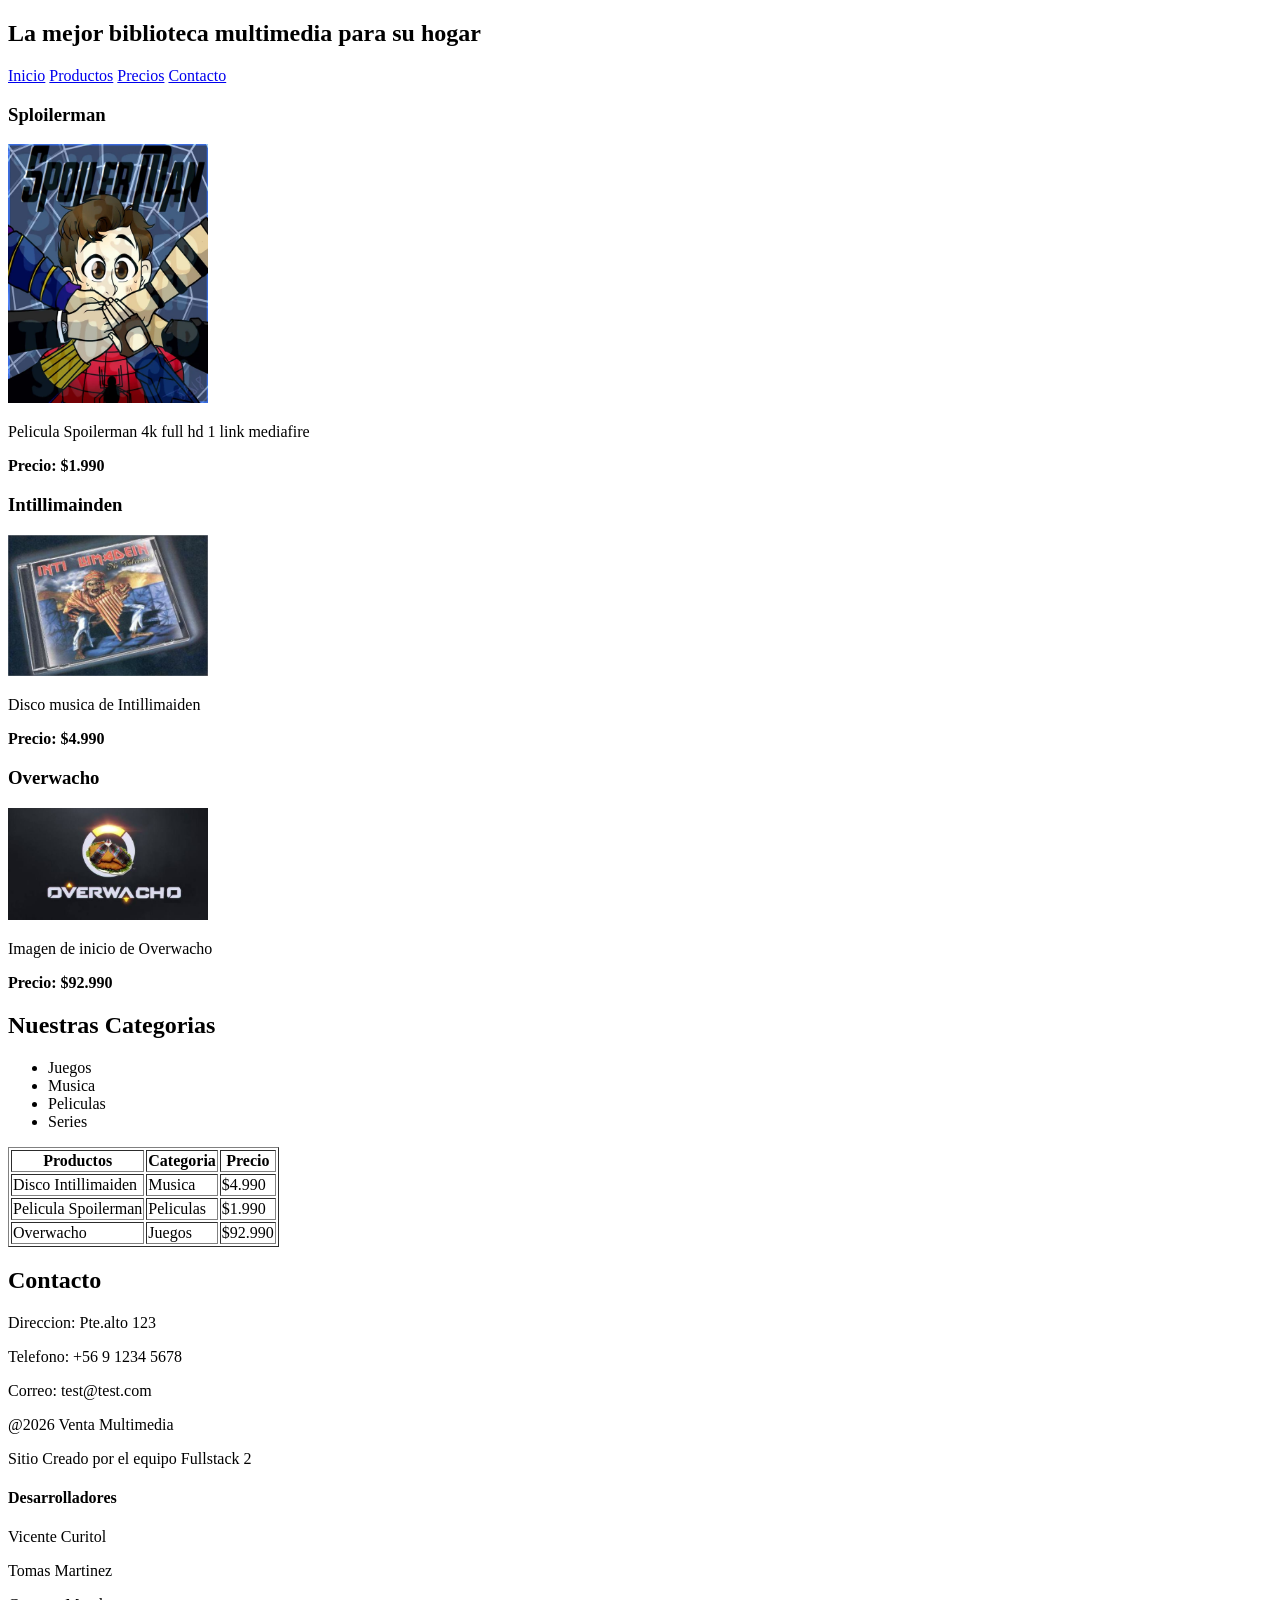
==== Tarea 13-08-2026/index.html @ f583eef0 "Tarea para primera idea de proyecto en grupo" ====
<!DOCTYPE html>
<html lang="es">
<head>
    <meta charset="UTF-8">
    <meta name="viewport" content="width=device-width, initial-scale=1.0">
    <title>Venta Multimedia</title>
</head>
<body>
    <main>
        <section id="inicio">
            <h1>La mejor biblioteca multimedia para su hogar</h1>
            <nav>
                <a href="#inicio">Inicio</a>
                <a href="#productos">Productos</a>
                <a href="#precios">Precios</a>
                <a href="#contacto">Contacto</a>
            </nav>
        </section>
        <section id="productos">
            <article>
                <h3>Sploilerman</h3>
                <img src="img/Spoilerman.webp" alt="Portada Spoilerman" width="200px">
                <p>Pelicula Spoilerman 4k full hd 1 link mediafire</p>
                <p><strong>Precio: $1.990</strong></p>
            </article>
            <article>
                <h3>Intillimainden</h3>
                <img src="img/intillimaiden.jpg" alt="Caratula Intillimaiden" width="200px">
                <p>Disco musica de Intillimaiden</p>
                <p><strong>Precio: $4.990</strong></p>
            </article>
            <article>
                <h3>Overwacho</h3>
                <img src="img/Overwacho.jpg" alt="Overwacho" width="200px">
                <p>Imagen de inicio de Overwacho</p>
                <p><strong>Precio: $92.990</strong></p>
            </article>
        </section>
        <section id="Categorias">
            <h2>Nuestras Categorias</h2>
            <ul>
                <li>Juegos</li>
                <li>Musica</li>
                <li>Peliculas</li>
                <li>Series</li>
            </ul>
        </section>
        <section id="precios">
            <table border="1">
                <tr>
                    <th>Productos</th>
                    <th>Categoria</th>
                    <th>Precio</th>
                </tr>
                <tr>
                    <td>Disco Intillimaiden</td>
                    <td>Musica</td>
                    <td>$4.990</td>
                </tr>
                <tr>
                    <td>Pelicula Spoilerman</td>
                    <td>Peliculas</td>
                    <td>$1.990</td>
                </tr>
                <tr>
                    <td>Overwacho</td>
                    <td>Juegos</td>
                    <td>$92.990</td>
                </tr>
            </table>
        </section>
        <section id="contacto">
            <h2>Contacto</h2>
            <p>Direccion: Pte.alto 123</p>
            <p>Telefono: +56 9 1234 5678</p>
            <p>Correo: test@test.com</p>
        </section>
    </main>
    <footer>
        <p>@2026 Venta Multimedia</p>
        <p>Sitio Creado por el equipo Fullstack 2</p>
        <h4>Desarrolladores</h4>
        <p>Vicente Curitol</p>
        <p>Tomas Martinez</p>
        <p>Gustavo Mendez</p>
    </footer>
</body>
</html>
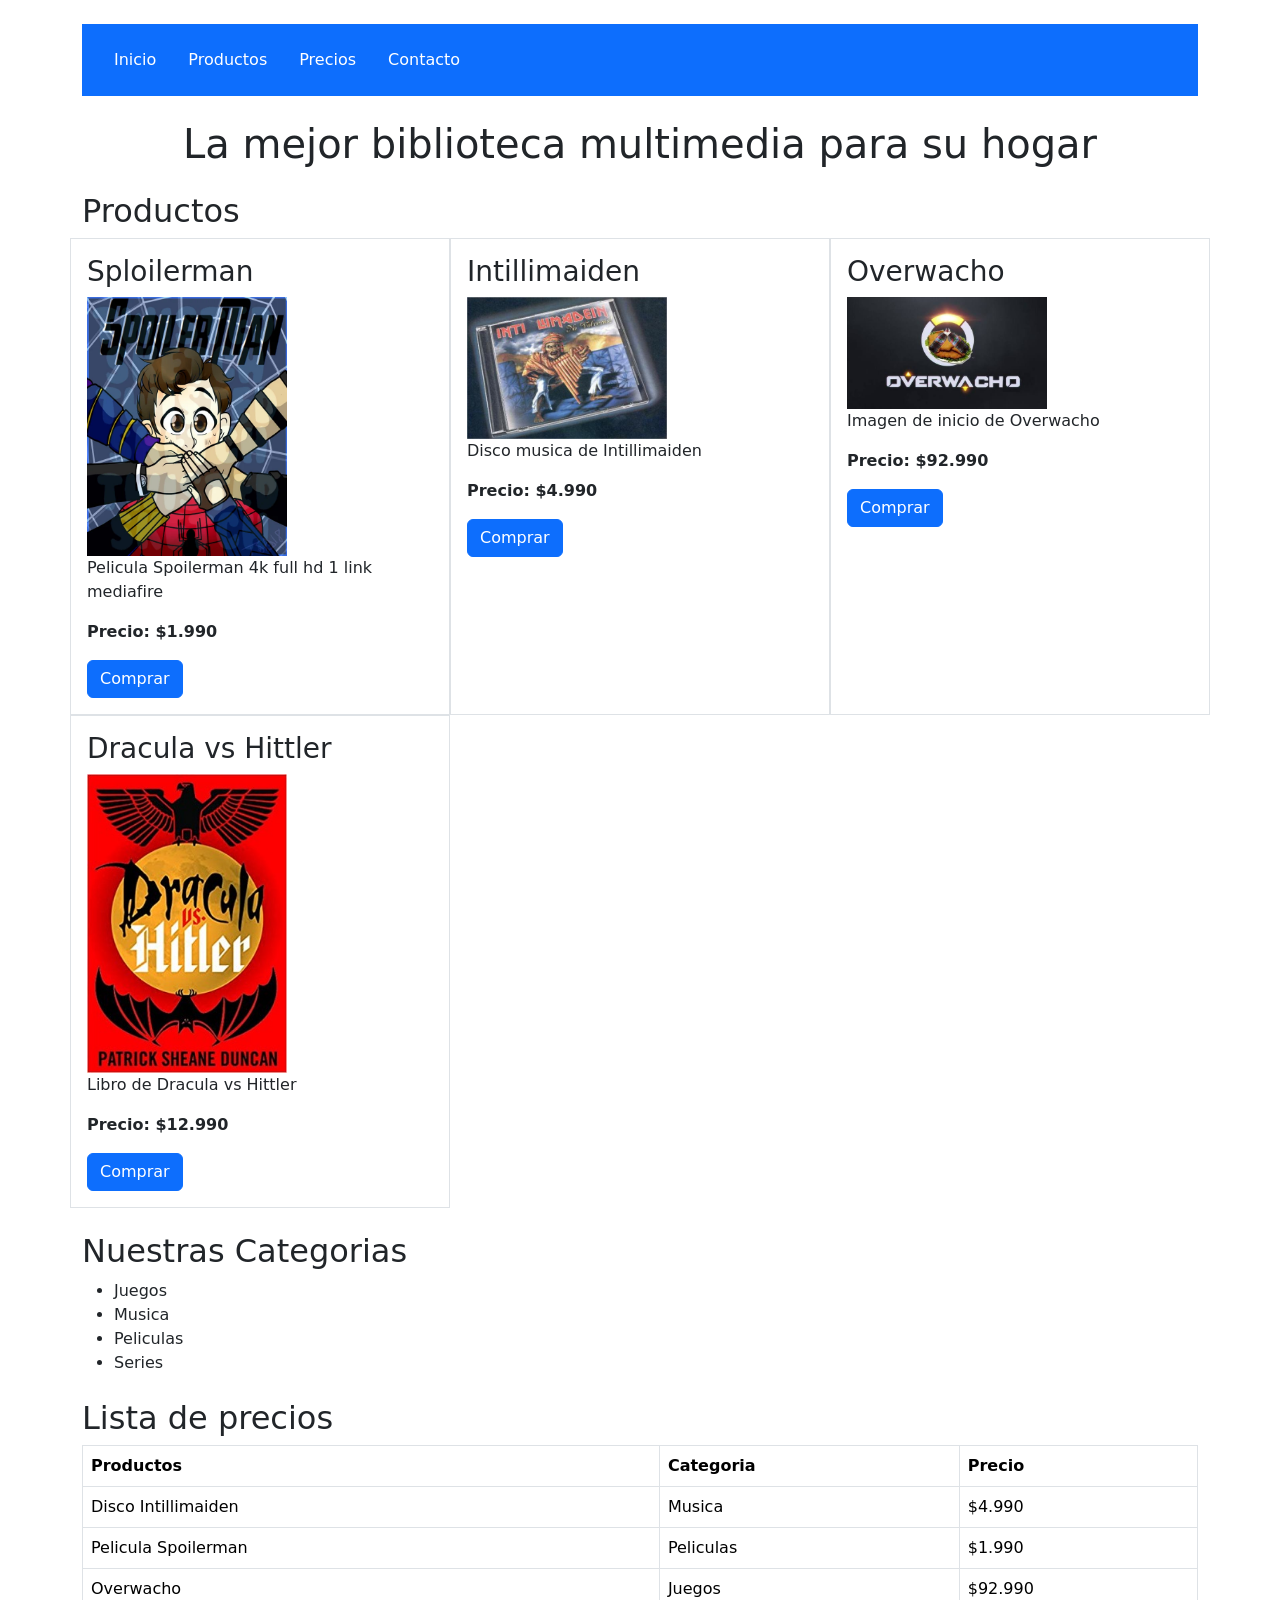
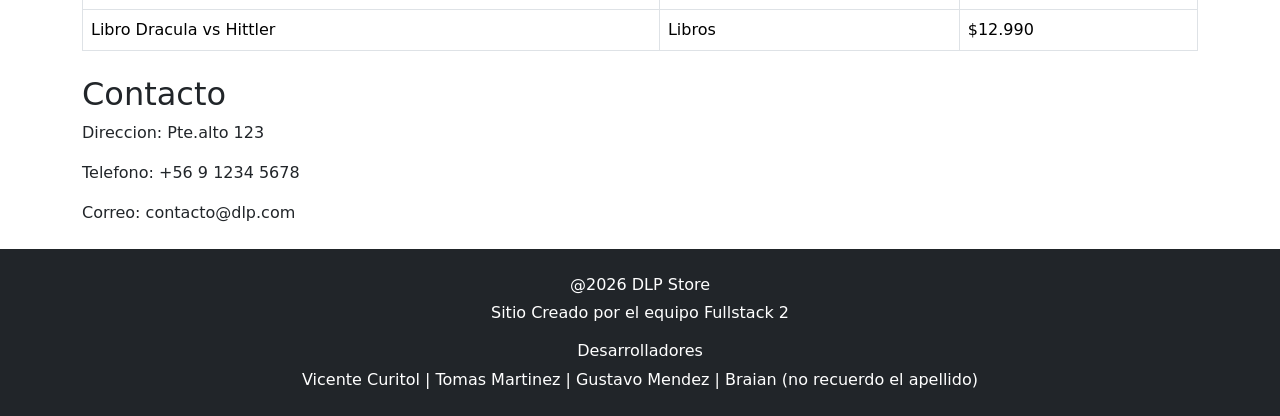
==== commit 9807b3ff: "a" ====
--- a/Tarea 13-08-2026/index.html
+++ b/Tarea 13-08-2026/index.html
@@ -3,40 +3,54 @@
 <head>
     <meta charset="UTF-8">
     <meta name="viewport" content="width=device-width, initial-scale=1.0">
-    <title>Venta Multimedia</title>
+    <title>DLP Store</title>
+    <link href="https://cdn.jsdelivr.net/npm/bootstrap@5.3.8/dist/css/bootstrap.min.css" rel="stylesheet" integrity="sha384-sRIl4kxILFvY47J16cr9ZwB07vP4J8+LH7qKQnuqkuIAvNWLzeN8tE5YBujZqJLB" crossorigin="anonymous">
 </head>
 <body>
-    <main>
-        <section id="inicio">
-            <h1>La mejor biblioteca multimedia para su hogar</h1>
-            <nav>
-                <a href="#inicio">Inicio</a>
-                <a href="#productos">Productos</a>
-                <a href="#precios">Precios</a>
-                <a href="#contacto">Contacto</a>
+    <main class="container">
+        <section id="inicio" class="my-4">
+            <nav class="nav bg-primary p-3">
+                <a class="nav-link text-white" href="#inicio">Inicio</a>
+                <a class="nav-link text-white" href="#productos">Productos</a>
+                <a class="nav-link text-white" href="#precios">Precios</a>
+                <a class="nav-link text-white" href="#contacto">Contacto</a>
             </nav>
+            <h1 class="text-center my-4">La mejor biblioteca multimedia para su hogar</h1>
         </section>
-        <section id="productos">
-            <article>
-                <h3>Sploilerman</h3>
-                <img src="img/Spoilerman.webp" alt="Portada Spoilerman" width="200px">
-                <p>Pelicula Spoilerman 4k full hd 1 link mediafire</p>
-                <p><strong>Precio: $1.990</strong></p>
-            </article>
-            <article>
-                <h3>Intillimainden</h3>
-                <img src="img/intillimaiden.jpg" alt="Caratula Intillimaiden" width="200px">
-                <p>Disco musica de Intillimaiden</p>
-                <p><strong>Precio: $4.990</strong></p>
-            </article>
-            <article>
-                <h3>Overwacho</h3>
-                <img src="img/Overwacho.jpg" alt="Overwacho" width="200px">
-                <p>Imagen de inicio de Overwacho</p>
-                <p><strong>Precio: $92.990</strong></p>
-            </article>
+        <section id="productos" class="my-4">
+            <h2>Productos</h2>
+            <div class="row">
+                <article class="col-md-4 border p-3">
+                    <h3>Sploilerman</h3>
+                    <img src="img/Spoilerman.webp" alt="Portada Spoilerman" width="200">
+                    <p>Pelicula Spoilerman 4k full hd 1 link mediafire</p>
+                    <p><strong>Precio: $1.990</strong></p>
+                    <a class="btn btn-primary">Comprar</a>
+                </article>
+                <article class="col-md-4 border p-3">
+                    <h3>Intillimaiden</h3>
+                    <img src="img/intillimaiden.jpg" alt="Caratula Intillimaiden" width="200">
+                    <p>Disco musica de Intillimaiden</p>
+                    <p><strong>Precio: $4.990</strong></p>
+                    <a class="btn btn-primary">Comprar</a>
+                </article>
+                <article class="col-md-4 border p-3">
+                    <h3>Overwacho</h3>
+                    <img src="img/Overwacho.jpg" alt="Overwacho" width="200">
+                    <p>Imagen de inicio de Overwacho</p>
+                    <p><strong>Precio: $92.990</strong></p>
+                    <a class="btn btn-primary">Comprar</a>
+                </article>
+                <article class="col-md-4 border p-3">
+                    <h3>Dracula vs Hittler</h3>
+                    <img src="img/dracula_vs_hittler.jpg" alt="Dracula vs Hittler" width="200">
+                    <p>Libro de Dracula vs Hittler</p>
+                    <p><strong>Precio: $12.990</strong></p>
+                    <a class="btn btn-primary">Comprar</a>
+                </article>
+            </div>
         </section>
-        <section id="Categorias">
+        <section id="Categorias" class="my-4">
             <h2>Nuestras Categorias</h2>
             <ul>
                 <li>Juegos</li>
@@ -45,8 +59,9 @@
                 <li>Series</li>
             </ul>
         </section>
-        <section id="precios">
-            <table border="1">
+        <section id="precios" class="my-4">
+            <h2>Lista de precios</h2>
+            <table class="table table-bordered">
                 <tr>
                     <th>Productos</th>
                     <th>Categoria</th>
@@ -67,22 +82,26 @@
                     <td>Juegos</td>
                     <td>$92.990</td>
                 </tr>
+                <tr>
+                    <td>Libro Dracula vs Hittler</td>
+                    <td>Libros</td>
+                    <td>$12.990</td>
+                </tr>
             </table>
         </section>
-        <section id="contacto">
+        <section id="contacto" class="my-4">
             <h2>Contacto</h2>
             <p>Direccion: Pte.alto 123</p>
             <p>Telefono: +56 9 1234 5678</p>
-            <p>Correo: test@test.com</p>
+            <p>Correo: contacto@dlp.com</p>
         </section>
     </main>
-    <footer>
-        <p>@2026 Venta Multimedia</p>
-        <p>Sitio Creado por el equipo Fullstack 2</p>
-        <h4>Desarrolladores</h4>
-        <p>Vicente Curitol</p>
-        <p>Tomas Martinez</p>
-        <p>Gustavo Mendez</p>
+    <footer class="bg-dark text-white text-center py-4">
+        <p class="mb-1">@2026 DLP Store</p>
+        <p class="mb-3">Sitio Creado por el equipo Fullstack 2</p>
+        <h4 class="h6">Desarrolladores</h4>
+        <p class="mb-0">Vicente Curitol | Tomas Martinez | Gustavo Mendez | Braian (no recuerdo el apellido)</p>
     </footer>
+    <script src="https://cdn.jsdelivr.net/npm/bootstrap@5.3.8/dist/js/bootstrap.bundle.min.js" integrity="sha384-FKyoEForCGlyvwx9Hj09JcYn3nv7wiPVlz7YYwJrWVcXK/BmnVDxM+D2scQbITxI" crossorigin="anonymous"></script>
 </body>
 </html>
